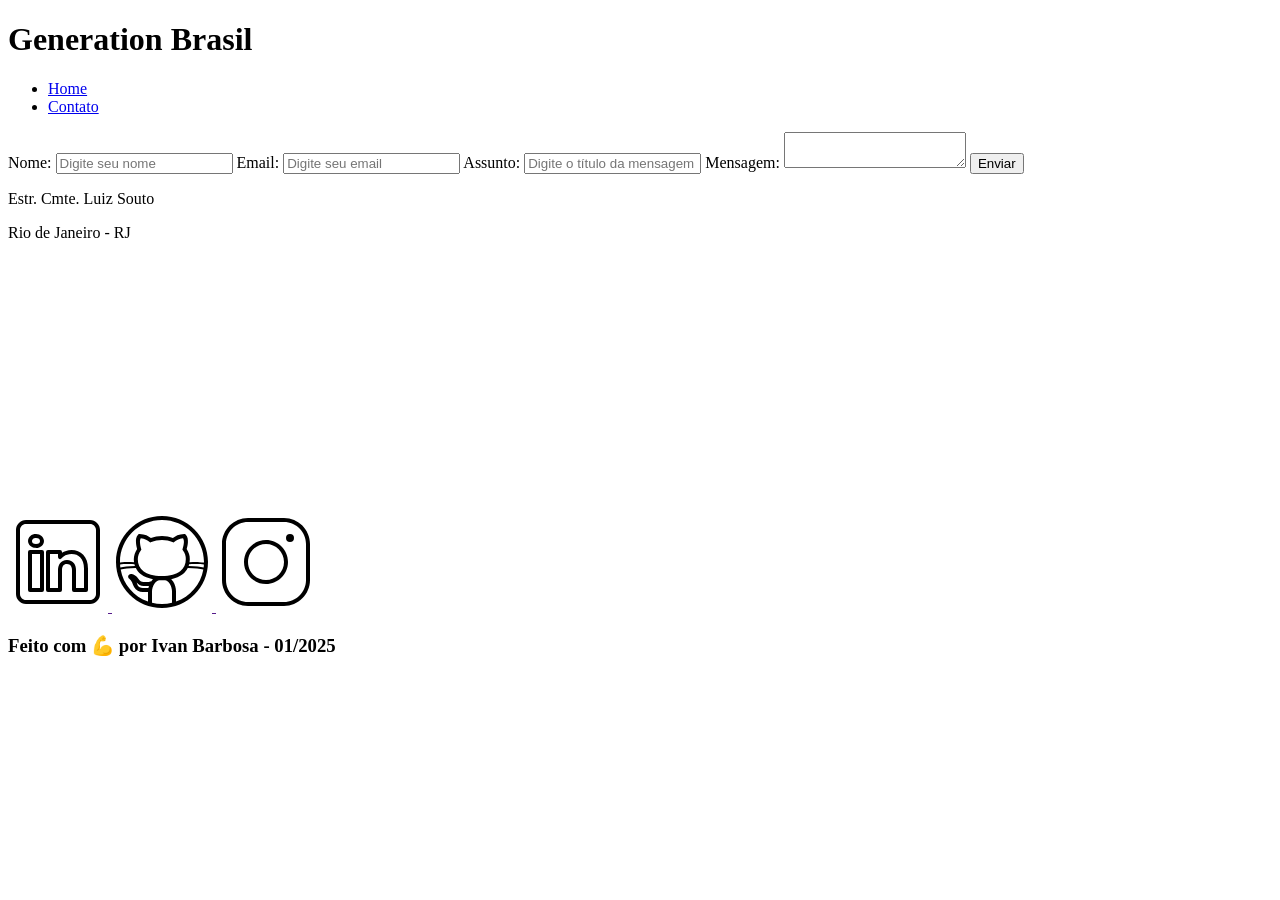
==== contato.html @ 773e308b "HTML atendendo aos requisitos." ====
<!DOCTYPE html>
<html lang="pt-br">
	<head>
		<meta charset="UTF-8">
		<meta name="viewport" content="width=device-width, initial-scale=1.0">
		<meta name="description" content="Projeto Portfólio">
		<meta name="author" content="Generation Brasil">
		<meta name="keywords" content="HTML, CSS, JavaScript">
		<title>Meu Perfil</title>
	</head>
	<body>
		<!-- Cabeçalho da Página (header) -->
		<header>
			<!-- Div Conteudo do Cabeçalho -->
			<div id="header_content">
				<!-- Titulo do Cabeçalho -->
				<div id="titulo">
					<!-- Seu nome -->
					<h1>Generation Brasil</h1>
				</div>

				<!-- Conteudo do Menu da Página (header) -->
				<div id="menu">
					<!-- Menu da Página -->
					<nav>
						<!-- Marcadores não ordenados + links -->
						<ul id="menu">
							<li>
								<a href="index.html"> Home </a>
							</li>
							<li>
								<a href="contato.html"> Contato </a>
							</li>
						</ul>
					</nav>
				</div>
			</div>
		</header>

		<!-- Seção Principal da Página (main) -->
		<main>
			
			<!-- Seção Formulário de Contato e Redes Sociais -->
			<section id="contact">
				
				<!-- Seção do Formulário-->
				<form action="#" method="submit">
					<label for="nome">Nome: </label>
					<input
						id="nome"
						type="text"
						name="name"
						placeholder="Digite seu nome"
						required
					/>
					<span id="txtNome"></span>

					<label for="email">Email: </label>
					<input
						id="email"
						type="email"
						name="email"
						placeholder="Digite seu email"
						required
					/>
					<span id="txtEmail"></span>

					<label for="subject">Assunto: </label>
					<input
						id="subject"
						type="text"
						name="subject"
						placeholder="Digite o título da mensagem"
						required
					/>
					<span id="txtSubject"></span>

					<label for="message">Mensagem: </label>
					<textarea
						id="message"
						name="message"
						placeholder="Digite sua mensagem"
						required
					>
					</textarea>

					<button type="submit">Enviar</button>
				</form>

				<!-- Seção do Google Maps -->
				<article id="mapa">

					<div id="endereco">
						<p>Estr. Cmte. Luiz Souto</p>
						<p>Rio de Janeiro - RJ</p>
					</div>

					<iframe
						src="https://www.google.com/maps/embed?pb=!1m18!1m12!1m3!1d3675.0975293484144!2d-43.36491942330407!3d-22.909773274765428!2m3!1f0!2f0!3f0!3m2!1i1024!2i768!4f13.1!3m3!1m2!1s0x9bd87cae819c8d%3A0xa079aba73e77d56d!2sEstr.%20Cmte.%20Lu%C3%ADs%20Souto%2C%20321%20-%20Tanque%2C%20Rio%20de%20Janeiro%20-%20RJ%2C%2022733-040!5e0!3m2!1spt-BR!2sbr!4v1736361779179!5m2!1spt-BR!2sbr"
						width="400"
						height="250"
						frameborder="0"
						style="border: 0"
						allowfullscreen=""
						aria-hidden="false"
						tabindex="0"
						id="mapa"
					>
                    </iframe>

				</article>
			</section>
		</main>

		<!-- Rodapé da Página (footer) -->
		<footer>
			<!-- Seção de Contato - Redes Sociais -->
			<section id="redes_sociais">
				<a href="">
					<img src="assets/img/linkedin.svg" alt="LinkedIn" />
				</a>
				<a href="">
					<img src="assets/img/github.svg" alt="Github" />
				</a>
				<a href="">
					<img src="assets/img/instagram.svg" alt="Instagram" />
				</a>
			</section>

			<h3>Feito com 💪 por Ivan Barbosa - 01/2025</h3>
		</footer>
	</body>
</html>
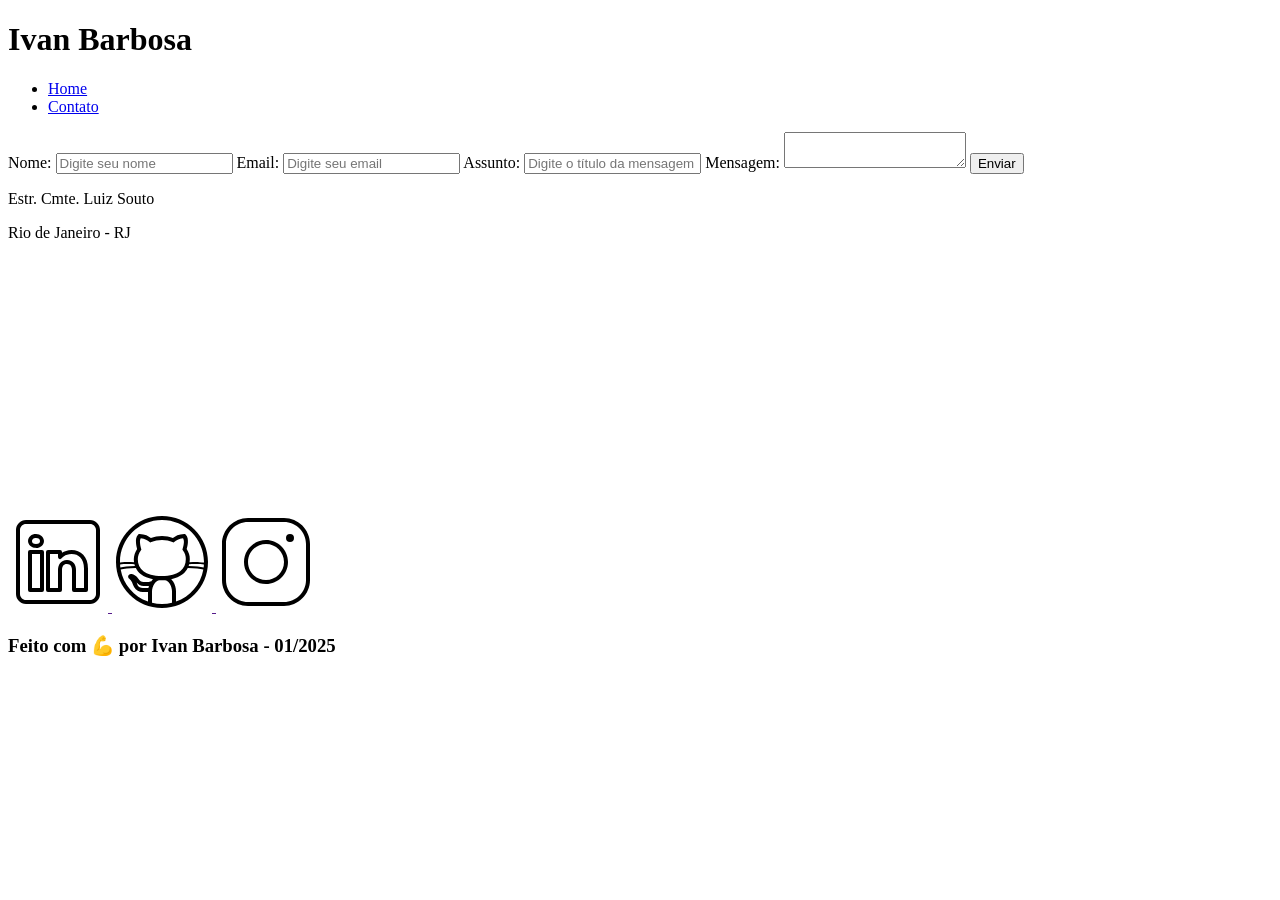
==== commit 9725dc71: "css - com todos os requisitos básicos." ====
--- a/contato.html
+++ b/contato.html
@@ -2,10 +2,14 @@
 <html lang="pt-br">
 	<head>
 		<meta charset="UTF-8">
+
 		<meta name="viewport" content="width=device-width, initial-scale=1.0">
 		<meta name="description" content="Projeto Portfólio">
-		<meta name="author" content="Generation Brasil">
+		<meta name="author" content="Ivan Barbosa">
 		<meta name="keywords" content="HTML, CSS, JavaScript">
+        
+        <link rel="icon" type="image/svg" href="./assets/img/favicon.svg">
+
 		<title>Meu Perfil</title>
 	</head>
 	<body>
@@ -16,7 +20,7 @@
 				<!-- Titulo do Cabeçalho -->
 				<div id="titulo">
 					<!-- Seu nome -->
-					<h1>Generation Brasil</h1>
+					<h1>Ivan Barbosa</h1>
 				</div>
 
 				<!-- Conteudo do Menu da Página (header) -->
@@ -88,6 +92,7 @@
 				</form>
 
 				<!-- Seção do Google Maps -->
+                 
 				<article id="mapa">
 
 					<div id="endereco">
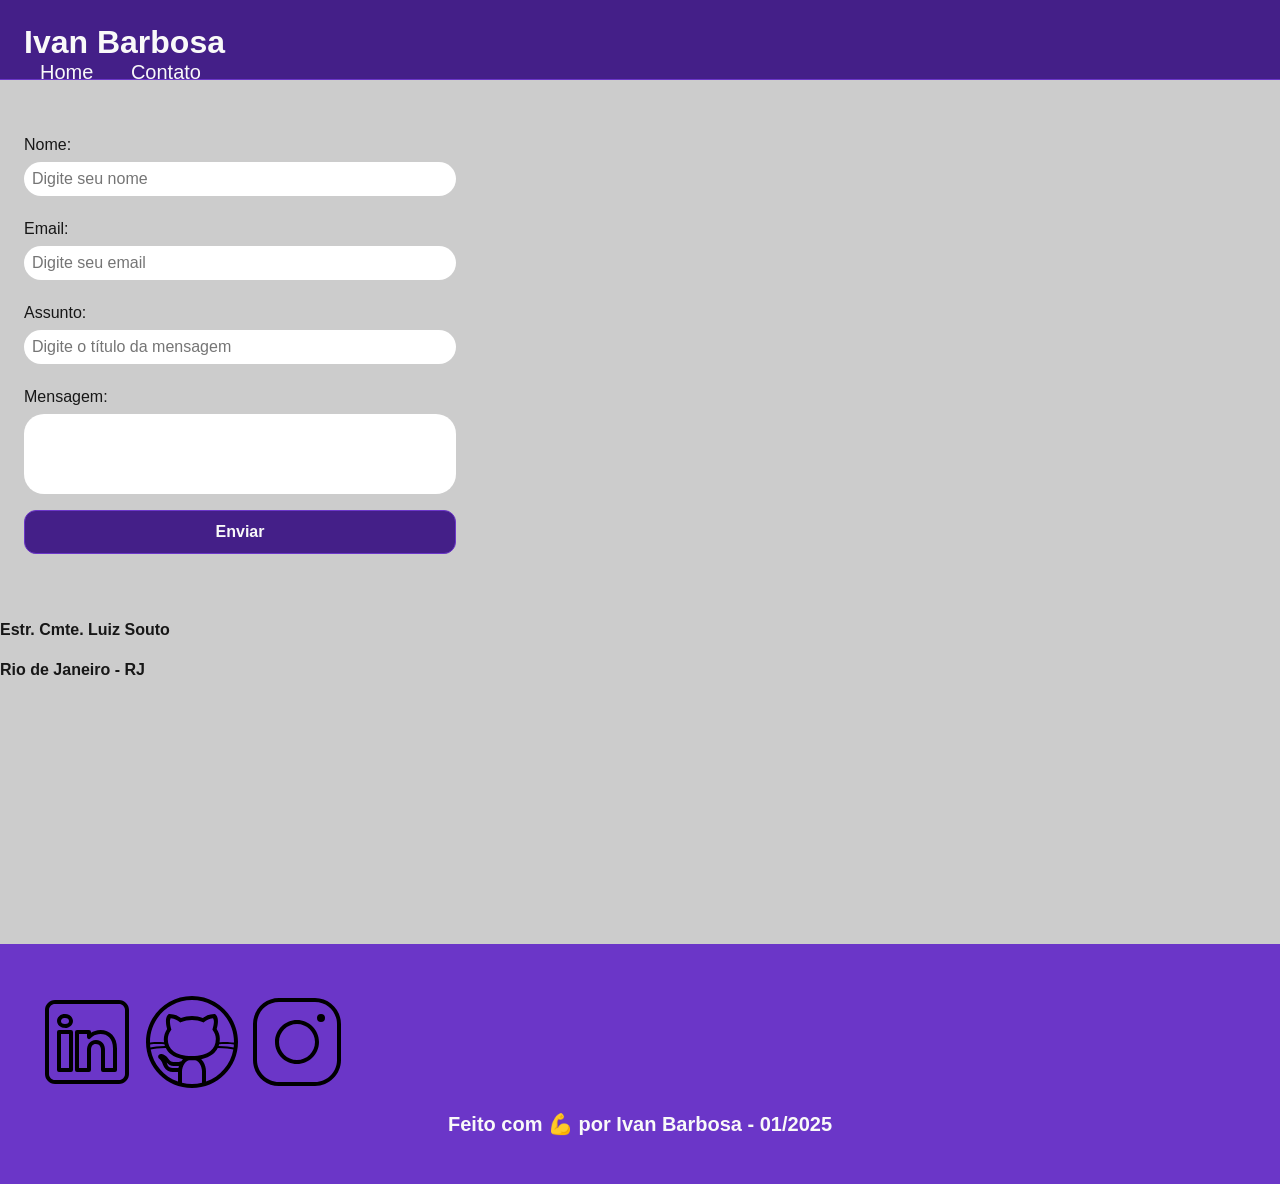
==== commit 8b854350: "CSS - requisitos básicos atingidos segundo o coockbook." ====
--- a/contato.html
+++ b/contato.html
@@ -9,6 +9,9 @@
 		<meta name="keywords" content="HTML, CSS, JavaScript">
         
         <link rel="icon" type="image/svg" href="./assets/img/favicon.svg">
+
+		<!-- Link para a Folha de Estilo da Página - CSS -->
+		<link rel="stylesheet" href="./assets/css/style.css">
 
 		<title>Meu Perfil</title>
 	</head>
@@ -121,13 +124,13 @@
 		<footer>
 			<!-- Seção de Contato - Redes Sociais -->
 			<section id="redes_sociais">
-				<a href="">
+				<a href="https://www.linkedin.com/in/ivanj%C3%BAlio">
 					<img src="assets/img/linkedin.svg" alt="LinkedIn" />
 				</a>
-				<a href="">
+				<a href="https://github.com/IJNavi">
 					<img src="assets/img/github.svg" alt="Github" />
 				</a>
-				<a href="">
+				<a href="https://www.instagram.com/coockolokko?igsh=MWZra2Rkc2o2cnZuMg==">
 					<img src="assets/img/instagram.svg" alt="Instagram" />
 				</a>
 			</section>
--- a/assets/css/style.css
+++ b/assets/css/style.css
@@ -0,0 +1,245 @@
+/* Resetando as configurações padrões */
+* {
+    margin: 0;
+    padding: 0;
+    box-sizing: border-box;
+    text-decoration: none;
+    outline: none;
+    font-weight: 400;
+    font-family: sans-serif;
+}
+
+:root {
+    --purple-200: #9a7bd1;
+    --purple-500: #6b36c8;
+    --purple-800: #441f88;
+
+    --black-800: #171717;
+
+    --gray-200: #cccccc;
+    --gray-400: #505861;
+
+    --white: #F9F9F9;
+}
+
+html {
+    width: 100%;
+    height: 100vh;
+}
+
+body {
+    background: var(--gray-200);
+    color: var(--black-800);
+}
+
+/* Definindo as configurações de títulos e paragrafo */
+h1{
+    color: var(--white);
+    font-size: 2rem;
+    font-weight: 700;
+}
+
+h2{
+    padding: 1rem;
+    color: var(--black-800);
+    font-size: 1.5rem;
+    font-weight: 600;
+    text-align: left;
+}
+
+h3{
+    padding: 1rem;
+    color: var(--white);
+    font-size: 1.25rem;
+    font-weight: 700;
+    text-align: center;
+}
+
+p{
+    font-size: 1rem;
+    line-height: 1.5rem;
+    text-align: justify;
+    padding: 0.5rem 0;
+}
+
+/* Definindo as configurações do Flexbox */
+
+.flex {
+    display: flex;
+    justify-content: center;
+    align-items: center;
+}
+
+.flex_start {
+    display: flex;
+    justify-content: flex-start;
+}
+ 
+ /* Estilização da Seção Header */
+ #header_content {
+    height: 80px;
+    position: sticky; 
+    top: 0; 
+    width: 100%; 
+    justify-content: space-between;
+    padding: 24px;
+    background-color: var(--purple-800);
+    border-bottom: 1px solid var(--purple-500);
+}
+ 
+ #menu li {
+    display: inline;
+    padding: 1rem;
+ }
+ 
+ #menu li a {
+    text-decoration: none;
+    color: var(--white);
+    font-size: 20px;
+ }
+ 
+ #menu li a:hover {
+    color: var(--purple-200);
+    text-decoration: underline;
+ }
+ 
+ /* Estilização da Seção About */
+
+ #about{
+    flex-direction: column;
+    margin: 2rem auto;
+    width: 90%;
+ }
+
+#conteudo{
+    flex-direction: row;
+    gap: 2rem;
+
+}
+
+.img_profile{
+    width: 200px;
+}
+ 
+/* Estilização da Seção Video */
+
+#video{
+    flex-direction: column;
+    margin: 2rem auto;
+    width: 90%;
+ }
+
+/* Estilização da Seção Footer */
+
+footer{
+    flex-direction: column;
+    margin: 0;
+    padding: 2rem;
+    color: var(--white);
+    background-color: var(--purple-500);
+    font-weight: bold;
+    text-align: center;
+}
+
+#redes_sociais {
+    display: flex;
+    justify-content: space-evenly; 
+    margin: 1rem 0 0 0;
+    width: 320px;
+}
+
+.social_icon {
+    width: 4rem;
+    height: 4rem;
+    filter: brightness(0) 
+            saturate(100%) 
+            invert(100%) 
+            sepia(0%) 
+            saturate(7457%) 
+            hue-rotate(23deg) 
+            brightness(95%) 
+            contrast(87%);
+}
+
+.social_icon:hover {  
+    filter: brightness(0) 
+            saturate(100%) 
+            invert(65%) 
+            sepia(59%) 
+            saturate(2437%) 
+            hue-rotate(213deg) 
+            brightness(86%) 
+            contrast(88%);
+}
+
+ /*Estilização da Página de Contato*/
+ 
+ #contact{
+    flex-direction: row;
+    gap: 2rem;
+ }
+
+form {
+    display: flex;
+    flex-direction: column;
+    width: 480px;
+    margin: 2rem 0;
+    padding: 1.5rem;
+    border: none;
+}
+
+form label {
+    font-size: 1rem;
+    text-align: left;
+    font-weight: 500;
+}
+
+form input,
+textarea {
+    margin: 0.5rem 0 1rem;
+    padding: 0.5rem;
+    border-radius: 1.25rem;
+    border: none;
+    width: 100%;
+    font-size: 1rem;
+}
+
+textarea {
+    resize: none;
+    height: 5rem;
+}
+
+form span{
+    margin: 0 0 0.5rem 0.75rem;
+    font-size: 0.75rem;
+    line-height: 1rem;
+    color: red;
+}
+
+form button {
+    text-align: center;
+    padding: 0.75rem 2rem;
+    background: var(--purple-800);
+    border: 1px solid var(--purple-500);
+    color: var(--white);
+    border-radius: 0.75rem;
+    font-weight: 700;
+    font-size: 1rem;
+}
+
+form button:hover {
+    background: var(--purple-500);
+}
+
+/* Estilização do Mapa */
+#mapa{
+    width: 480px;
+    flex-direction: column;
+    gap: 3rem;
+}
+
+#endereco > p{
+    font-size: 1rem;
+    text-align: justify;
+    font-weight: 600;
+}
